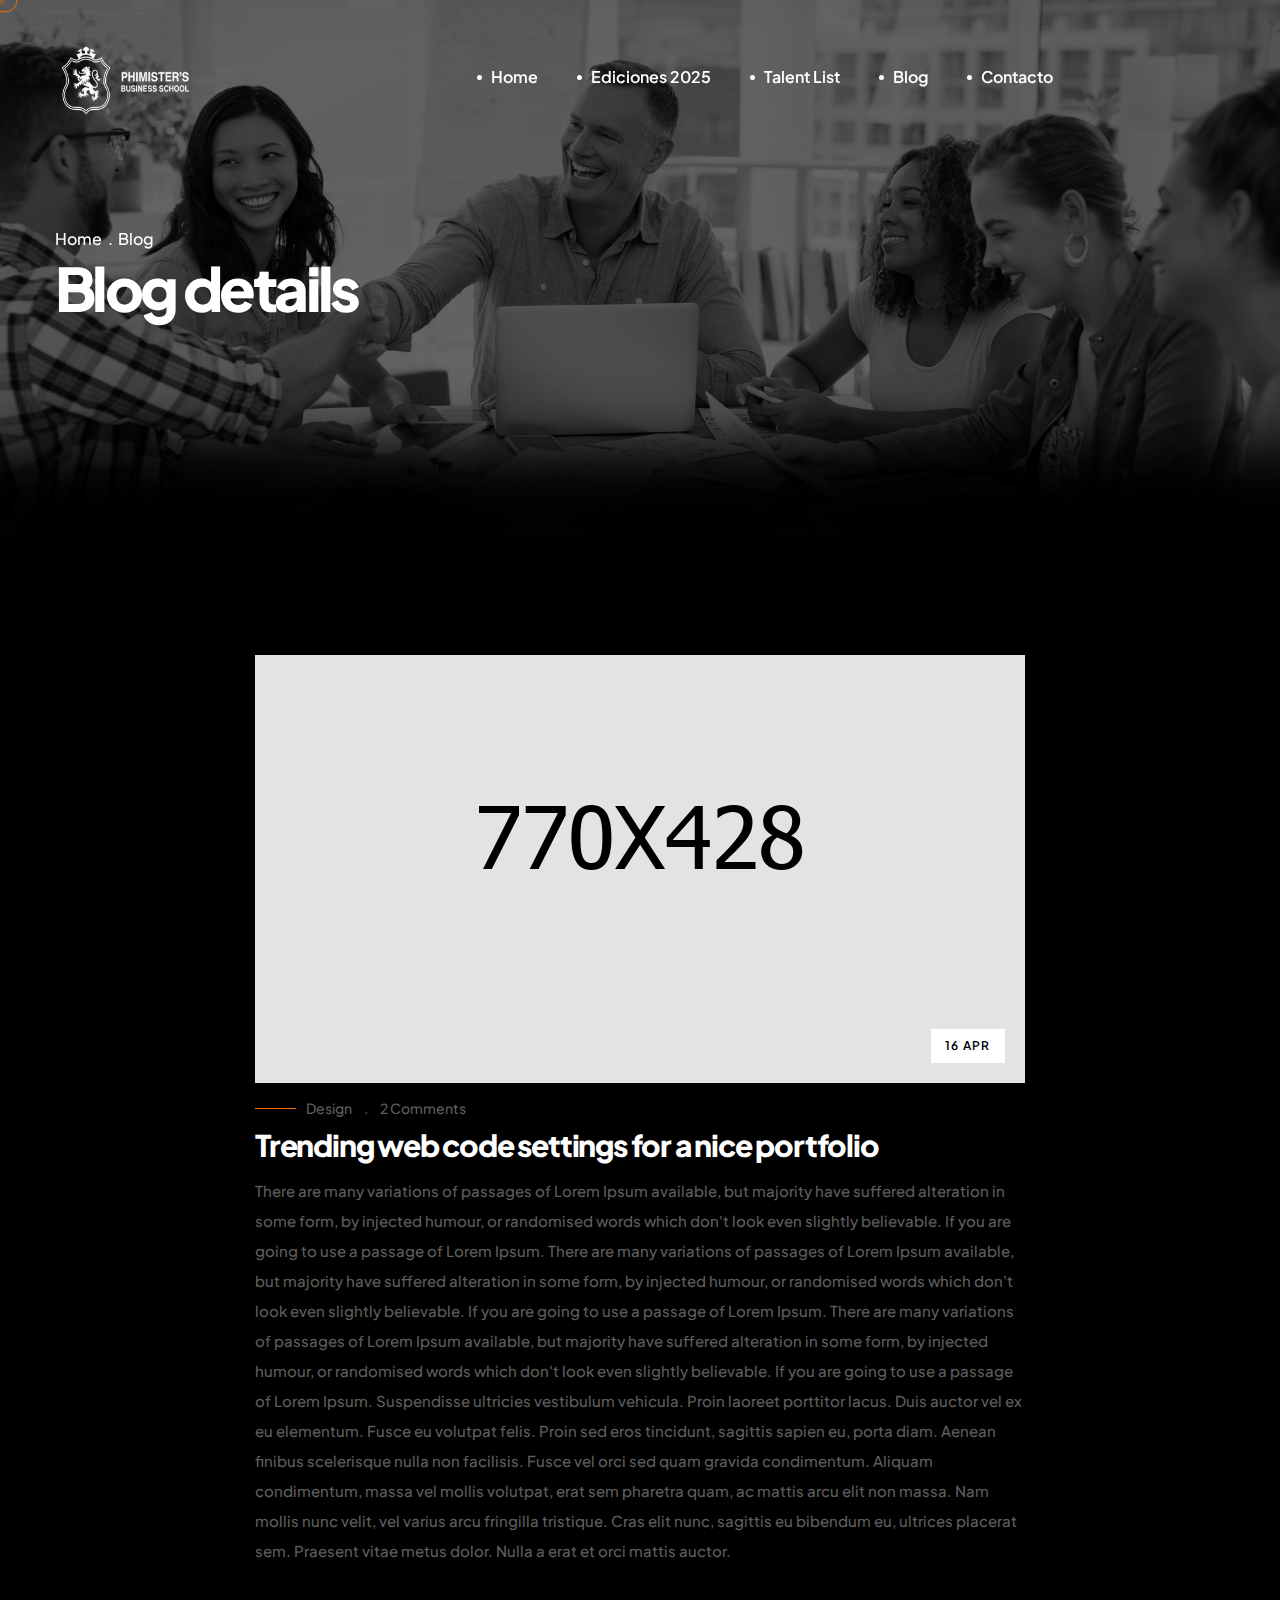
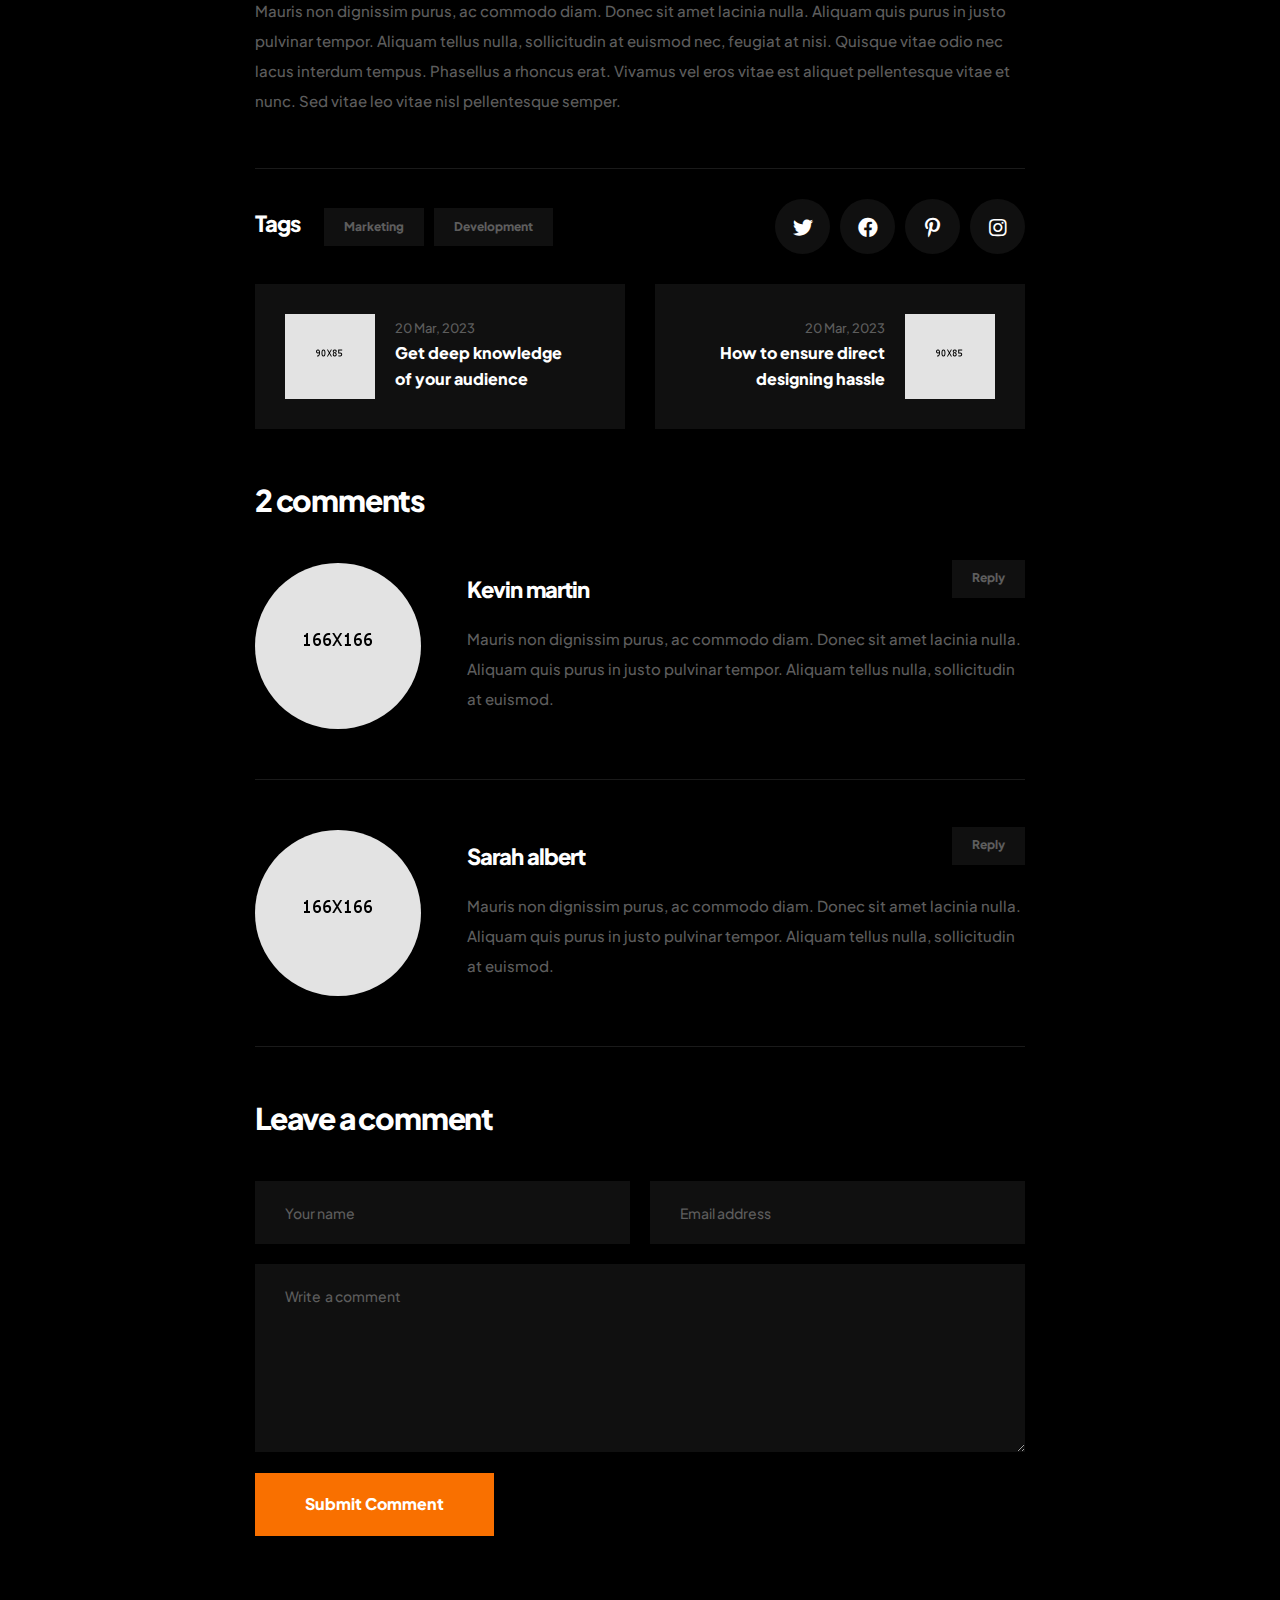
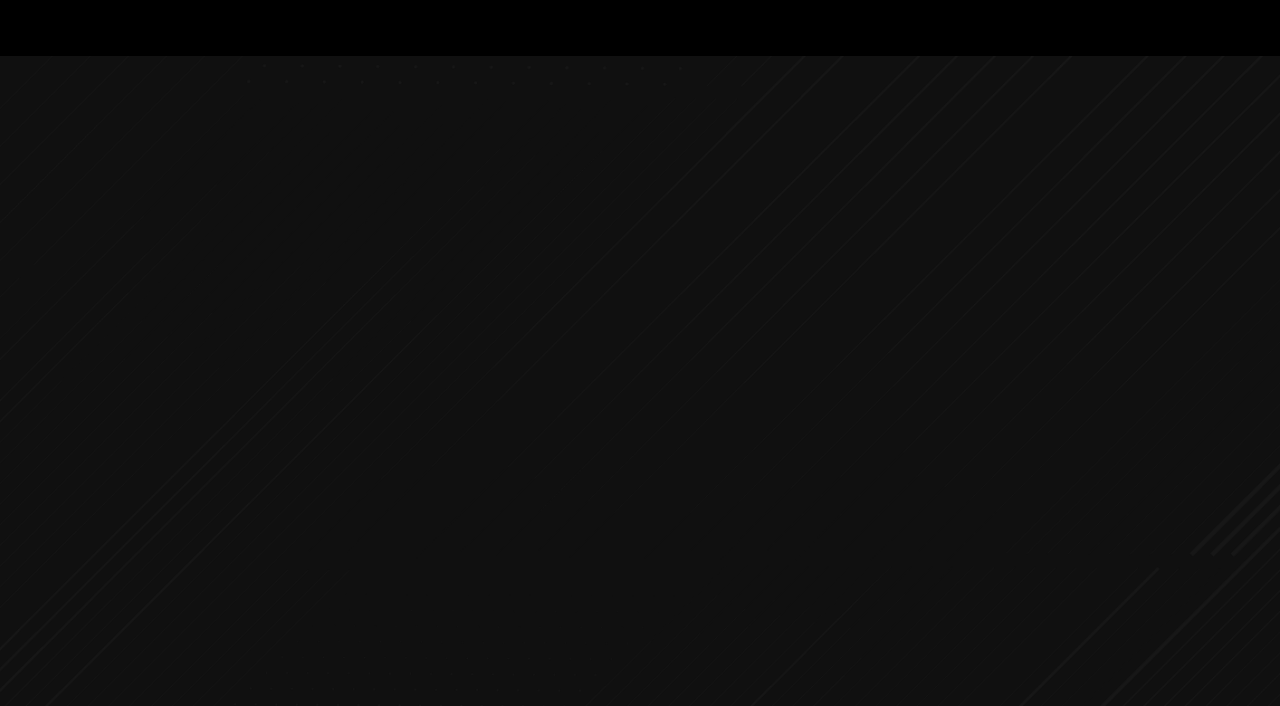
==== blog-details.html @ c62a974d "talent list" ====
<!DOCTYPE html>
<html lang="en">

<head>
    <meta charset="UTF-8" />
    <meta name="viewport" content="width=device-width, initial-scale=1.0" />
    <title>Blog Details || Ogency || HTML Template For Creative Agency</title>
    <!-- favicons Icons -->
    <link rel="apple-touch-icon" sizes="180x180" href="assets/images/favicons/apple-touch-icon.png" />
    <link rel="icon" type="image/png" sizes="32x32" href="assets/images/favicons/favicon-32x32.png" />
    <link rel="icon" type="image/png" sizes="16x16" href="assets/images/favicons/favicon-16x16.png" />
    <link rel="manifest" href="assets/images/favicons/site.webmanifest" />
    <meta name="description" content="Ogency HTML Template For Creative Agency" />

    <!-- fonts -->
    <link rel="preconnect" href="https://fonts.gstatic.com" />
    <link href="https://fonts.googleapis.com/css2?family=Plus+Jakarta+Sans:ital,wght@0,200;0,300;0,400;0,500;0,600;0,700;0,800;1,200;1,300;1,400;1,500;1,600;1,700;1,800&display=swap" rel="stylesheet" />


    <link rel="stylesheet" href="assets/vendors/bootstrap/css/bootstrap.min.css" />
    <link rel="stylesheet" href="assets/vendors/bootstrap-select/bootstrap-select.min.css" />
    <link rel="stylesheet" href="assets/vendors/jquery-ui/jquery-ui.css" />
    <link rel="stylesheet" href="assets/vendors/animate/animate.min.css" />
    <link rel="stylesheet" href="assets/vendors/fontawesome/css/all.min.css" />
    <link rel="stylesheet" href="assets/vendors/ogency-icons/style.css" />
    <link rel="stylesheet" href="assets/vendors/jarallax/jarallax.css" />
    <link rel="stylesheet" href="assets/vendors/jquery-magnific-popup/jquery.magnific-popup.css" />
    <link rel="stylesheet" href="assets/vendors/nouislider/nouislider.min.css" />
    <link rel="stylesheet" href="assets/vendors/nouislider/nouislider.pips.css" />
    <link rel="stylesheet" href="assets/vendors/odometer/odometer.min.css" />
    <link rel="stylesheet" href="assets/vendors/tiny-slider/tiny-slider.min.css" />
    <link rel="stylesheet" href="assets/vendors/owl-carousel/assets/owl.carousel.min.css" />
    <link rel="stylesheet" href="assets/vendors/owl-carousel/assets/owl.theme.default.min.css" />

    <!-- template styles -->
    <link rel="stylesheet" href="assets/css/ogency.css" />
</head>

<body class="custom-cursor">

    <div class="custom-cursor__cursor"></div>
    <div class="custom-cursor__cursor-two"></div>

    <div class="preloader">
        <div class="preloader__image" style="background-image: url(assets/images/loader.png);"></div>
    </div>
    <!-- /.preloader -->
    <div class="page-wrapper">
        <header class="main-header">
            <nav class="main-menu">
                <div class="container-fluid">
                    <div class="main-menu__logo">
                        <a href="index.html">
                            <img
                                src="assets/images/logo/phimister_logo.avif"
                                width="200"
                                height="90"
                                alt="Phimister"
                            />
                        </a>
                    </div><!-- /.main-menu__logo -->
                    <div class="main-menu__nav">
                        <ul class="main-menu__list one-page-scroll-menu">
                            <li class="scrollToLink"><a href="/">Home</a></li>
                            <li class="scrollToLink"><a href="/program.html">Ediciones 2025</a></li>
                            <li class="scrollToLink"><a href="/talent-list.html">Talent list</a></li>
                            <li class="scrollToLink"><a href="/blog-grid.html">Blog</a></li>
                            <li class="scrollToLink"><a href="/contact.html">Contacto</a></li>
                        </ul>
                    </div><!-- /.main-menu__nav -->
                </div><!-- /.container -->
            </nav>
            <!-- /.main-menu -->
        </header><!-- /.main-header -->

        <div class="stricky-header stricked-menu main-menu">
            <div class="sticky-header__content"></div><!-- /.sticky-header__content -->
        </div><!-- /.stricky-header -->
        <section class="page-header">
            <div class="page-header__bg"></div>
            <!-- /.page-header__bg -->
            <div class="page-header__overlay"></div>
            <!-- /.page-header__bg -->
            <div class="container">
                <ul class="page-header__breadcrumb list-unstyled">
                    <li><a href="index.html">Home</a></li>
                    <li><span>Blog</span></li>
                </ul><!-- /.page-breadcrumb list-unstyled -->
                <h2 class="page-header__title">Blog details</h2><!-- /.page-title -->
            </div><!-- /.container -->
        </section><!-- /.page-header -->
        <!--Blog Start-->
        <section class="blog-details">
            <div class="container">
                <div class="row justify-content-center">
                    <div class="col-xl-8 col-lg-7">
                        <div class="blog-details__content">
                            <div class="blog-details__img">
                                <img src="assets/images/blog/blog-details-1.jpg" alt="ogency" />
                                <span class="blog-details__img__date">16 apr</span>
                            </div><!-- details-image -->
                            <div class="blog-details__meta"><a href="blog-details.html">Design</a><span>.</span>2 Comments</div><!-- /.details-meta -->
                            <h3 class="blog-details__title">Trending web code settings for a nice portfolio</h3><!-- details-tiele -->
                            <p class="blog-details__text">
                                There are many variations of passages of Lorem Ipsum available, but majority have suffered alteration in some form, by injected humour,
                                or randomised words which don't look even slightly believable. If you are going to use a passage of Lorem Ipsum. There are many
                                variations of passages of Lorem Ipsum available, but majority have suffered alteration in some form, by injected humour,
                                or randomised words which don't look even slightly believable. If you are going to use a passage of Lorem Ipsum.
                                There are many variations of passages of Lorem Ipsum available, but majority have suffered alteration in some form,
                                by injected humour, or randomised words which don't look even slightly believable. If you are going to use a passage
                                of Lorem Ipsum. Suspendisse ultricies vestibulum vehicula. Proin laoreet porttitor lacus. Duis auctor vel ex eu elementum.
                                Fusce eu volutpat felis. Proin sed eros tincidunt, sagittis sapien eu, porta diam. Aenean finibus scelerisque nulla non facilisis.
                                Fusce vel orci sed quam gravida condimentum. Aliquam condimentum, massa vel mollis volutpat, erat sem pharetra quam, ac mattis arcu
                                elit non massa. Nam mollis nunc velit, vel varius arcu fringilla tristique. Cras elit nunc, sagittis eu bibendum eu, ultrices
                                placerat sem. Praesent vitae metus dolor. Nulla a erat et orci mattis auctor.
                            </p>
                            <p class="blog-details__text">
                                Mauris non dignissim purus, ac commodo diam. Donec sit amet lacinia nulla. Aliquam quis purus in justo pulvinar tempor.
                                Aliquam tellus nulla, sollicitudin at euismod nec, feugiat at nisi. Quisque vitae odio nec lacus interdum tempus.
                                Phasellus a rhoncus erat. Vivamus vel eros vitae est aliquet pellentesque vitae et nunc.
                                Sed vitae leo vitae nisl pellentesque semper.
                            </p>
                        </div><!-- details-content -->
                        <div class="blog-details__bottom">
                            <div class="blog-details__tags">
                                <h5 class="blog-details__tags__title">Tags</h5>
                                <a href="blog-grid-left.html">Marketing</a>
                                <a href="blog-grid-right.html">development</a>
                            </div>
                            <div class="blog-details__social">
                                <a href="https://www.google.com/"><i class="fab fa-twitter"></i></a>
                                <a href="https://www.google.com/"><i class="fab fa-facebook"></i></a>
                                <a href="https://www.google.com/"><i class="fab fa-pinterest-p"></i></a>
                                <a href="https://www.google.com/"><i class="fab fa-instagram"></i></a>
                            </div>
                        </div><!-- details-tags-share -->
                        <div class="blog-details__pagenation">
                            <div class="blog-details__item">
                                <div class="blog-details__item__img">
                                    <img src="assets/images/blog/blog-details-pagenation-img-1.jpg" alt="">
                                </div>
                                <div class="blog-details__pagenation__content">
                                    <p class="blog-details__pagenation__date">20 Mar, 2023</p>
                                    <h4 class="blog-details__pagenation__title"><a href="blog-details-left.html">Get deep knowledge<br> of your audience</a></h4>
                                </div>
                            </div>
                            <div class="blog-details__item blog-details__item-right">
                                <div class="blog-details__pagenation__content">
                                    <p class="blog-details__pagenation__date">20 Mar, 2023</p>
                                    <h4 class="blog-details__pagenation__title"><a href="blog-details-right.html">How to ensure direct <br> designing hassle</a></h4>
                                </div>
                                <div class="blog-details__item__img">
                                    <img src="assets/images/blog/blog-details-pagenation-img-2.jpg" alt="">
                                </div>
                            </div>
                        </div><!-- details-pagination -->
                        <div class="blog-details__comment">
                            <h3 class="blog-details__comment__title">2 comments</h3>
                            <div class="blog-details__comment__item">
                                <div class="blog-details__comment__image">
                                    <img src="assets/images/blog/comment-1-1.jpg" alt="ogency">
                                </div>
                                <div class="blog-details__comment__content">
                                    <h3 class="blog-details__comment__name">Kevin martin</h3>
                                    <p class="blog-details__comment__text">
                                        Mauris non dignissim purus, ac commodo diam. Donec sit amet lacinia
                                        nulla. Aliquam quis purus in justo pulvinar tempor. Aliquam tellus
                                        nulla, sollicitudin at euismod.
                                    </p>
                                    <a href="blog-details.html" class="ogency-btn">Reply</a>
                                </div>
                            </div>
                            <div class="blog-details__comment__item">
                                <div class="blog-details__comment__image">
                                    <img src="assets/images/blog/comment-1-2.jpg" alt="ogency">
                                </div>
                                <div class="blog-details__comment__content">
                                    <h3 class="blog-details__comment__name">Sarah albert</h3>
                                    <p class="blog-details__comment__text">
                                        Mauris non dignissim purus, ac commodo diam. Donec sit amet lacinia
                                        nulla. Aliquam quis purus in justo pulvinar tempor. Aliquam tellus
                                        nulla, sollicitudin at euismod.
                                    </p>
                                    <a href="blog-details.html" class="ogency-btn">Reply</a>
                                </div>
                            </div>
                        </div><!-- details-comment -->
                        <div class="blog-details__comment-form">
                            <h3 class="blog-details__comment-form__title">Leave a comment</h3>
                            <form action="assets/inc/sendemail.php" class="contact-form-validated" novalidate="novalidate">
                                <div class="row">
                                    <div class="col-xl-6">
                                        <div class="blog-details__comment-form__input-box">
                                            <input type="text" placeholder="Your name" name="name">
                                        </div>
                                    </div>
                                    <div class="col-xl-6">
                                        <div class="blog-details__comment-form__input-box">
                                            <input type="email" placeholder="Email address" name="email">
                                        </div>
                                    </div>
                                </div>
                                <div class="row">
                                    <div class="col-xl-12">
                                        <div class="blog-details__comment-form__input-box">
                                            <textarea name="message" placeholder="Write  a comment"></textarea>
                                        </div>
                                        <button type="submit" class="ogency-btn">Submit Comment</button>
                                    </div>
                                </div>
                            </form>
                            <div class="result"></div>
                        </div><!-- details-comment-form -->
                    </div>
                </div>
            </div>
        </section>
        <!--Blog End-->

        <footer class="main-footer" style="background-image: url(assets/images/backgrounds/footer-bg-1.png);">
            <div class="container">
                <div class="main-footer__top wow fadeInUp animated" data-wow-delay="100ms">
                    <a href="index.html" class="main-footer__logo">
                        <img
                            src="assets/images/logo/phimister_logo.avif"
                            width="262"
                            height="112"
                            alt="Phimister"
                        />
                    </a><!-- /.footer-logo -->
                    <div class="main-footer__social">
                        <a href="https://twitter.com/"><i class="fab fa-twitter"></i></a>
                        <a href="https://www.facebook.com/"><i class="fab fa-facebook"></i></a>
                        <a href="https://www.pinterest.com/"><i class="fab fa-pinterest-p"></i></a>
                        <a href="https://www.instagram.com/"><i class="fab fa-instagram"></i></a>
                    </div><!-- /.footer-social -->
                </div><!-- footer-top -->
                <div class="row">
                    <div class="col-lg-8 col-md-6 wow fadeInUp animated" data-wow-delay="200ms">
                        <div class="main-footer__about">
                            <p class="footer-widget__text">Impulsemos tu camino profesional</p>
                            <a href="mailto:info@phimistersbschool.com">info@phimistersbschool.com</a>
                        </div><!-- /.footer-widget -->
                    </div>
                    <div class="col-lg-2 col-md-3 wow fadeInUp animated" data-wow-delay="300ms">
                        <div class="main-footer__navmenu">
                            <ul>
                                <li><a href="about.html">Sobre nosotros</a></li>
                                <li><a href="team.html">Conoce al equipo</a></li>
                                <li><a href="blog-grid-right.html">Blog</a></li>
                                <li><a href="projects.html">Nuestros programas</a></li>
                                <li><a href="contact.html">Contacto</a></li>
                            </ul><!-- /.list-unstyled -->
                        </div><!-- /.footer-widget -->
                    </div>
                    <div class="col-lg-2 col-md-3 wow fadeInUp animated" data-wow-delay="400ms">
                        <div class="main-footer__navmenu">
                            <ul>
                                <li><a href="faq.html">Políticas de privacidad</a></li>
                                <li><a href="gallery.html">Términos de uso</a></li>
                            </ul><!-- /.list-unstyled -->
                        </div><!-- /.footer-widget -->
                    </div>
                </div><!-- /.row -->
                <p class="main-footer__copyright wow fadeInUp animated" data-wow-delay="500ms">© Copyright <span class="dynamic-year"></span><!-- /.dynamic-year --> by <a href="index.html">Dok7</a></p>
            </div><!-- /.container -->
        </footer><!-- /.main-footer -->

    </div><!-- /.page-wrapper -->


    <div class="mobile-nav__wrapper">
        <div class="mobile-nav__overlay mobile-nav__toggler"></div>
        <!-- /.mobile-nav__overlay -->
        <div class="mobile-nav__content">
            <span class="mobile-nav__close mobile-nav__toggler"><i class="fa fa-times"></i></span>
            <div class="logo-box">
                <a href="index.html" aria-label="logo image"><img src="assets/images/logo-light.png" width="36" alt="ogency" /></a>
            </div>
            <!-- /.logo-box -->
            <div class="mobile-nav__container"></div>
            <!-- /.mobile-nav__container -->
            <ul class="mobile-nav__contact list-unstyled">
                <li>
                    <i class="fas fa-envelope"></i>
                    <a href="mailto:needhelp@packageName__.com">needhelp@finlon.com</a>
                </li>
                <li>
                    <i class="icon-phone-call"></i>
                    <a href="tel:666-888-0000">666 888 0000</a>
                </li>
            </ul><!-- /.mobile-nav__contact -->
            <div class="mobile-nav__social">
                <a href="https://twitter.com/"><i class="fab fa-twitter"></i></a>
                <a href="https://www.facebook.com/"><i class="fab fa-facebook"></i></a>
                <a href="https://www.pinterest.com/"><i class="fab fa-pinterest-p"></i></a>
                <a href="https://www.instagram.com/"><i class="fab fa-instagram"></i></a>
            </div><!-- /.mobile-nav__social -->
        </div>
        <!-- /.mobile-nav__content -->
    </div>
    <!-- /.mobile-nav__wrapper -->


    <div class="search-popup">
        <div class="search-popup__overlay search-toggler"></div>
        <!-- /.search-popup__overlay -->
        <div class="search-popup__content">
            <form action="#">
                <label for="search" class="sr-only">search here</label><!-- /.sr-only -->
                <input type="text" id="search" placeholder="Search Here..." />
                <button type="submit" aria-label="search submit" class="ogency-btn">
                    <i class="icon-magnifying-glass"></i>
                </button>
            </form>
        </div>
        <!-- /.search-popup__content -->
    </div>
    <!-- /.search-popup -->

    <!-- back-to-top-start -->
    <a href="#" class="scroll-top">
        <svg class="scroll-top__circle" width="100%" height="100%" viewBox="-1 -1 102 102">
            <path d="M50,1 a49,49 0 0,1 0,98 a49,49 0 0,1 0,-98" />
        </svg>
    </a>
    <!-- back-to-top-end -->


    <script src="assets/vendors/jquery/jquery-3.5.1.min.js"></script>
    <script src="assets/vendors/bootstrap/js/bootstrap.bundle.min.js"></script>
    <script src="assets/vendors/bootstrap-select/bootstrap-select.min.js"></script>
    <script src="assets/vendors/jquery-ui/jquery-ui.js"></script>
    <script src="assets/vendors/jarallax/jarallax.min.js"></script>
    <script src="assets/vendors/jquery-ajaxchimp/jquery.ajaxchimp.min.js"></script>
    <script src="assets/vendors/jquery-appear/jquery.appear.min.js"></script>
    <script src="assets/vendors/jquery-circle-progress/jquery.circle-progress.min.js"></script>
    <script src="assets/vendors/jquery-magnific-popup/jquery.magnific-popup.min.js"></script>
    <script src="assets/vendors/jquery-validate/jquery.validate.min.js"></script>
    <script src="assets/vendors/nouislider/nouislider.min.js"></script>
    <script src="assets/vendors/odometer/odometer.min.js"></script>
    <script src="assets/vendors/tiny-slider/tiny-slider.min.js"></script>
    <script src="assets/vendors/owl-carousel/owl.carousel.min.js"></script>
    <script src="assets/vendors/wnumb/wNumb.min.js"></script>
    <script src="assets/vendors/jquery-circleType/jquery.circleType.js"></script>
    <script src="assets/vendors/jquery-lettering/jquery.lettering.min.js"></script>
    <script src="assets/vendors/wow/wow.js"></script>
    <script src="assets/vendors/isotope/isotope.js"></script>
    <script src="assets/vendors/countdown/countdown.min.js"></script>
    <!-- template js -->
    <script src="assets/js/ogency.js"></script>
</body>

</html>
---- assets/vendors/ogency-icons/style.css ----
@font-face {
  font-family: 'icomoon';
  src:  url('fonts/icomoon.eot?t3gu5a');
  src:  url('fonts/icomoon.eot?t3gu5a#iefix') format('embedded-opentype'),
    url('fonts/icomoon.ttf?t3gu5a') format('truetype'),
    url('fonts/icomoon.woff?t3gu5a') format('woff'),
    url('fonts/icomoon.svg?t3gu5a#icomoon') format('svg');
  font-weight: normal;
  font-style: normal;
  font-display: block;
}

[class^="icon-"], [class*=" icon-"] {
  /* use !important to prevent issues with browser extensions that change fonts */
  font-family: 'icomoon' !important;
  speak: never;
  font-style: normal;
  font-weight: normal;
  font-variant: normal;
  text-transform: none;
  line-height: 1;

  /* Better Font Rendering =========== */
  -webkit-font-smoothing: antialiased;
  -moz-osx-font-smoothing: grayscale;
}

.icon-arrow-long:before {
  content: "\e928";
}
.icon-magnifying-glass:before {
  content: "\e900";
}
.icon-shopping-cart:before {
  content: "\e901";
}
.icon-down-right:before {
  content: "\e902";
}
.icon-idea:before {
  content: "\e903";
}
.icon-badge:before {
  content: "\e904";
}
.icon-group:before {
  content: "\e905";
}
.icon-digital-services:before {
  content: "\e906";
}
.icon-graphic-design:before {
  content: "\e907";
}
.icon-technology:before {
  content: "\e908";
}
.icon-mobile-app:before {
  content: "\e909";
}
.icon-complete:before {
  content: "\e90a";
}
.icon-award:before {
  content: "\e90b";
}
.icon-recommend:before {
  content: "\e90c";
}
.icon-team:before {
  content: "\e90d";
}
.icon-right-arrow:before {
  content: "\e90e";
}
.icon-left-arrow:before {
  content: "\e90f";
}
.icon-down-arrow:before {
  content: "\e910";
}
.icon-up-arrow:before {
  content: "\e911";
}
.icon-color-sample:before {
  content: "\e912";
}
.icon-front-end:before {
  content: "\e913";
}
.icon-online-shopping:before {
  content: "\e914";
}
.icon-tick:before {
  content: "\e915";
}
.icon-pen-tool:before {
  content: "\e916";
}
.icon-design:before {
  content: "\e917";
}
.icon-graphic-design-1:before {
  content: "\e918";
}
.icon-layers:before {
  content: "\e919";
}
.icon-web-development:before {
  content: "\e91a";
}
.icon-wreath:before {
  content: "\e91b";
}
.icon-phone-call:before {
  content: "\e91c";
}
.icon-plus:before {
  content: "\e91d";
}
.icon-minus:before {
  content: "\e91e";
}
.icon-mobile-development:before {
  content: "\e91f";
}
.icon-pdf-file:before {
  content: "\e920";
}
.icon-success:before {
  content: "\e921";
}
.icon-job-promotion:before {
  content: "\e922";
}
.icon-marketing:before {
  content: "\e923";
}
.icon-close:before {
  content: "\e924";
}
.icon-place:before {
  content: "\e925";
}
.icon-phone:before {
  content: "\e926";
}
.icon-schedule:before {
  content: "\e927";
}
---- assets/vendors/jarallax/jarallax.css ----
.jarallax {
    position: relative;
    z-index: 0;
}
.jarallax > .jarallax-img {
    position: absolute;
    object-fit: cover;
    /* support for plugin https://github.com/bfred-it/object-fit-images */
    font-family: 'object-fit: cover;';
    top: 0;
    left: 0;
    width: 100%;
    height: 100%;
    z-index: -1;
}
---- assets/vendors/nouislider/nouislider.min.css ----
/*! nouislider - 14.1.1 - 12/15/2019 */
.noUi-target,.noUi-target *{-webkit-touch-callout:none;-webkit-tap-highlight-color:transparent;-webkit-user-select:none;-ms-touch-action:none;touch-action:none;-ms-user-select:none;-moz-user-select:none;user-select:none;-moz-box-sizing:border-box;box-sizing:border-box}.noUi-target{position:relative}.noUi-base,.noUi-connects{width:100%;height:100%;position:relative;z-index:1}.noUi-connects{overflow:hidden;z-index:0}.noUi-connect,.noUi-origin{will-change:transform;position:absolute;z-index:1;top:0;right:0;-ms-transform-origin:0 0;-webkit-transform-origin:0 0;-webkit-transform-style:preserve-3d;transform-origin:0 0;transform-style:flat}.noUi-connect{height:100%;width:100%}.noUi-origin{height:10%;width:10%}.noUi-txt-dir-rtl.noUi-horizontal .noUi-origin{left:0;right:auto}.noUi-vertical .noUi-origin{width:0}.noUi-horizontal .noUi-origin{height:0}.noUi-handle{-webkit-backface-visibility:hidden;backface-visibility:hidden;position:absolute}.noUi-touch-area{height:100%;width:100%}.noUi-state-tap .noUi-connect,.noUi-state-tap .noUi-origin{-webkit-transition:transform .3s;transition:transform .3s}.noUi-state-drag *{cursor:inherit!important}.noUi-horizontal{height:18px}.noUi-horizontal .noUi-handle{width:34px;height:28px;right:-17px;top:-6px}.noUi-vertical{width:18px}.noUi-vertical .noUi-handle{width:28px;height:34px;right:-6px;top:-17px}.noUi-txt-dir-rtl.noUi-horizontal .noUi-handle{left:-17px;right:auto}.noUi-target{background:#FAFAFA;border-radius:4px;border:1px solid #D3D3D3;box-shadow:inset 0 1px 1px #F0F0F0,0 3px 6px -5px #BBB}.noUi-connects{border-radius:3px}.noUi-connect{background:#3FB8AF}.noUi-draggable{cursor:ew-resize}.noUi-vertical .noUi-draggable{cursor:ns-resize}.noUi-handle{border:1px solid #D9D9D9;border-radius:3px;background:#FFF;cursor:default;box-shadow:inset 0 0 1px #FFF,inset 0 1px 7px #EBEBEB,0 3px 6px -3px #BBB}.noUi-active{box-shadow:inset 0 0 1px #FFF,inset 0 1px 7px #DDD,0 3px 6px -3px #BBB}.noUi-handle:after,.noUi-handle:before{content:"";display:block;position:absolute;height:14px;width:1px;background:#E8E7E6;left:14px;top:6px}.noUi-handle:after{left:17px}.noUi-vertical .noUi-handle:after,.noUi-vertical .noUi-handle:before{width:14px;height:1px;left:6px;top:14px}.noUi-vertical .noUi-handle:after{top:17px}[disabled] .noUi-connect{background:#B8B8B8}[disabled] .noUi-handle,[disabled].noUi-handle,[disabled].noUi-target{cursor:not-allowed}.noUi-pips,.noUi-pips *{-moz-box-sizing:border-box;box-sizing:border-box}.noUi-pips{position:absolute;color:#999}.noUi-value{position:absolute;white-space:nowrap;text-align:center}.noUi-value-sub{color:#ccc;font-size:10px}.noUi-marker{position:absolute;background:#CCC}.noUi-marker-sub{background:#AAA}.noUi-marker-large{background:#AAA}.noUi-pips-horizontal{padding:10px 0;height:80px;top:100%;left:0;width:100%}.noUi-value-horizontal{-webkit-transform:translate(-50%,50%);transform:translate(-50%,50%)}.noUi-rtl .noUi-value-horizontal{-webkit-transform:translate(50%,50%);transform:translate(50%,50%)}.noUi-marker-horizontal.noUi-marker{margin-left:-1px;width:2px;height:5px}.noUi-marker-horizontal.noUi-marker-sub{height:10px}.noUi-marker-horizontal.noUi-marker-large{height:15px}.noUi-pips-vertical{padding:0 10px;height:100%;top:0;left:100%}.noUi-value-vertical{-webkit-transform:translate(0,-50%);transform:translate(0,-50%);padding-left:25px}.noUi-rtl .noUi-value-vertical{-webkit-transform:translate(0,50%);transform:translate(0,50%)}.noUi-marker-vertical.noUi-marker{width:5px;height:2px;margin-top:-1px}.noUi-marker-vertical.noUi-marker-sub{width:10px}.noUi-marker-vertical.noUi-marker-large{width:15px}.noUi-tooltip{display:block;position:absolute;border:1px solid #D9D9D9;border-radius:3px;background:#fff;color:#000;padding:5px;text-align:center;white-space:nowrap}.noUi-horizontal .noUi-tooltip{-webkit-transform:translate(-50%,0);transform:translate(-50%,0);left:50%;bottom:120%}.noUi-vertical .noUi-tooltip{-webkit-transform:translate(0,-50%);transform:translate(0,-50%);top:50%;right:120%}
---- assets/vendors/nouislider/nouislider.pips.css ----
/* Base;
 *
 */
.noUi-pips,
.noUi-pips * {
-moz-box-sizing: border-box;
	box-sizing: border-box;
}
.noUi-pips {
	position: absolute;
	font: 400 12px Arial;
	color: #999;
}

/* Values;
 *
 */
.noUi-value {
	width: 40px;
	position: absolute;
	text-align: center;
}
.noUi-value-sub {
	color: #ccc;
	font-size: 10px;
}

/* Markings;
 *
 */
.noUi-marker {
	position: absolute;
	background: #CCC;
}
.noUi-marker-sub {
	background: #AAA;
}
.noUi-marker-large {
	background: #AAA;
}

/* Horizontal layout;
 *
 */
.noUi-pips-horizontal {
	padding: 10px 0;
	height: 50px;
	top: 100%;
	left: 0;
	width: 100%;
}
.noUi-value-horizontal {
	margin-left: -20px;
	padding-top: 20px;
}
.noUi-value-horizontal.noUi-value-sub {
	padding-top: 15px;
}

.noUi-marker-horizontal.noUi-marker {
	margin-left: -1px;
	width: 2px;
	height: 5px;
}
.noUi-marker-horizontal.noUi-marker-sub {
	height: 10px;
}
.noUi-marker-horizontal.noUi-marker-large {
	height: 15px;
}

/* Vertical layout;
 *
 */
.noUi-pips-vertical {
	padding: 0 10px;
	height: 100%;
	top: 0;
	left: 100%;
}
.noUi-value-vertical {
	width: 15px;
	margin-left: 20px;
	margin-top: -5px;
}

.noUi-marker-vertical.noUi-marker {
	width: 5px;
	height: 2px;
	margin-top: -1px;
}
.noUi-marker-vertical.noUi-marker-sub {
	width: 10px;
}
.noUi-marker-vertical.noUi-marker-large {
	width: 15px;
}
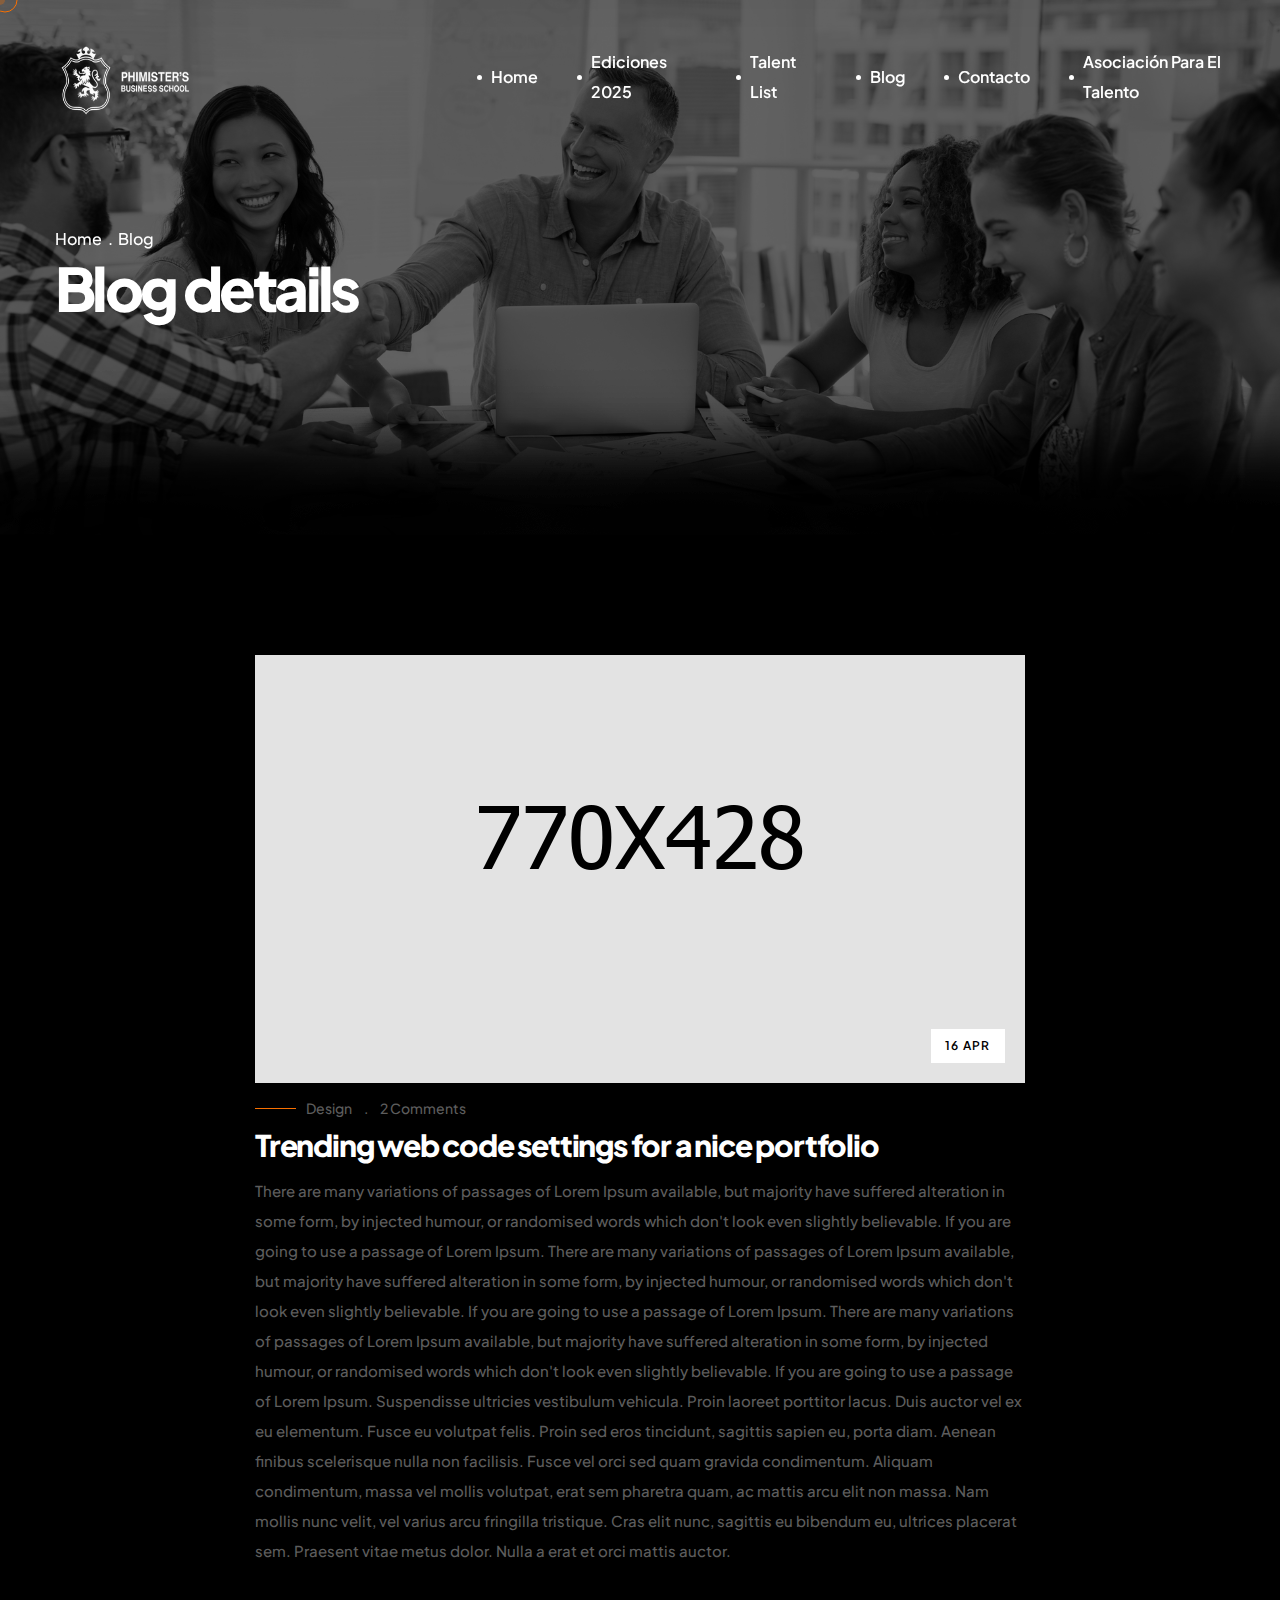
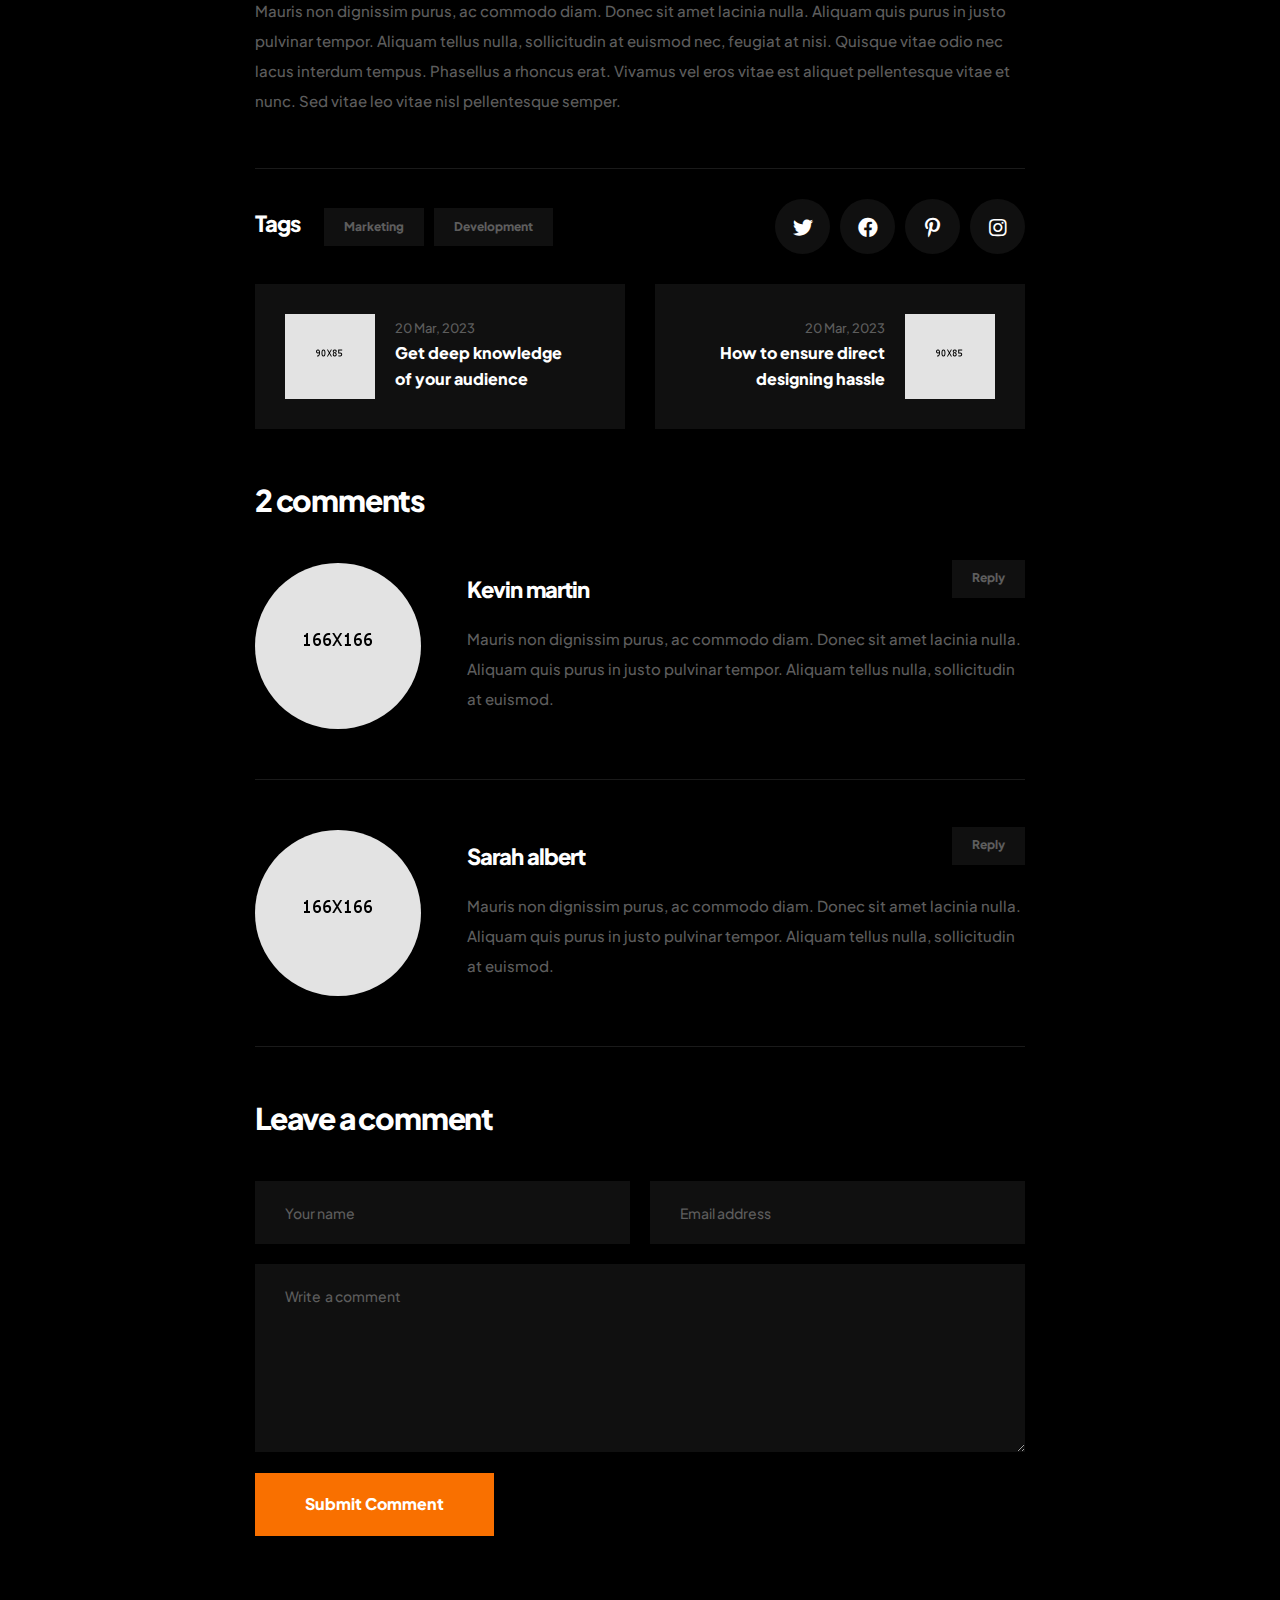
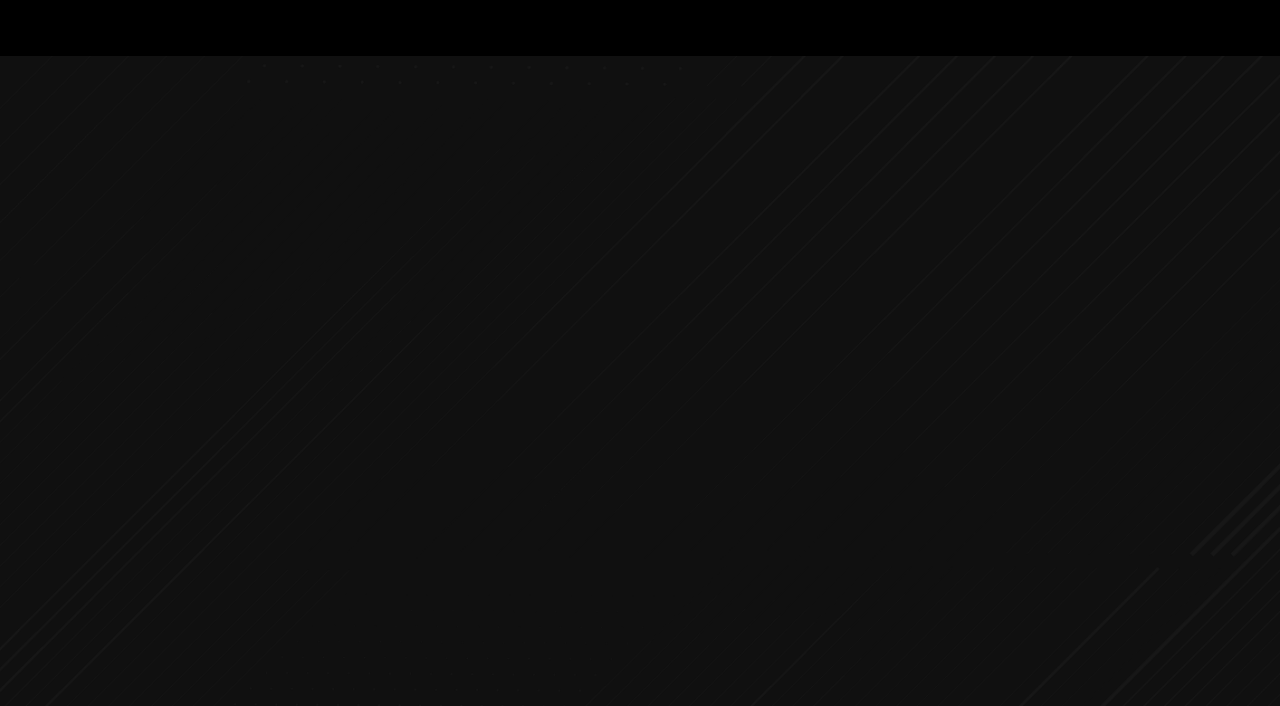
==== commit 9713ab76: "asoc-para-talento" ====
--- a/blog-details.html
+++ b/blog-details.html
@@ -61,11 +61,12 @@
                     </div><!-- /.main-menu__logo -->
                     <div class="main-menu__nav">
                         <ul class="main-menu__list one-page-scroll-menu">
-                            <li class="scrollToLink"><a href="/">Home</a></li>
-                            <li class="scrollToLink"><a href="/program.html">Ediciones 2025</a></li>
-                            <li class="scrollToLink"><a href="/talent-list.html">Talent list</a></li>
-                            <li class="scrollToLink"><a href="/blog-grid.html">Blog</a></li>
-                            <li class="scrollToLink"><a href="/contact.html">Contacto</a></li>
+                            <li class="scrollToLink"><a href="index.html">Home</a></li>
+                            <li class="scrollToLink"><a href="program.html">Ediciones 2025</a></li>
+                            <li class="scrollToLink"><a href="talent-list.html">Talent list</a></li>
+                            <li class="scrollToLink"><a href="blog-grid.html">Blog</a></li>
+                            <li class="scrollToLink"><a href="contact.html">Contacto</a></li>
+                            <li class="scrollToLink"><a href="talent-asoc.html">Asociación para el talento</a></li>
                         </ul>
                     </div><!-- /.main-menu__nav -->
                 </div><!-- /.container -->
--- a/assets/css/ogency.css
+++ b/assets/css/ogency.css
@@ -4392,7 +4392,7 @@
 .about-one {
   position: relative;
   background: var(--ogency-black);
-  padding: 0 0 113px;
+  padding: 113px 0 113px;
 }
 
 @media (max-width: 991px) {
@@ -4995,6 +4995,9 @@
   position: relative;
   background-color: var(--ogency-black2);
   padding: 40px 50px 33px;
+  height: 100%;
+  display: flex;
+  flex-direction: column;
 }
 
 @media (min-width: 992px) and (max-width: 1199px) {
@@ -5056,6 +5059,7 @@
   margin: 0 0 9px;
   padding: 0 0 24px;
   border-bottom: 1px solid RGBA(var(--ogency-white-rgb), 0.1);
+  flex-grow: 1;
 }
 
 .service-one__item__btn {
